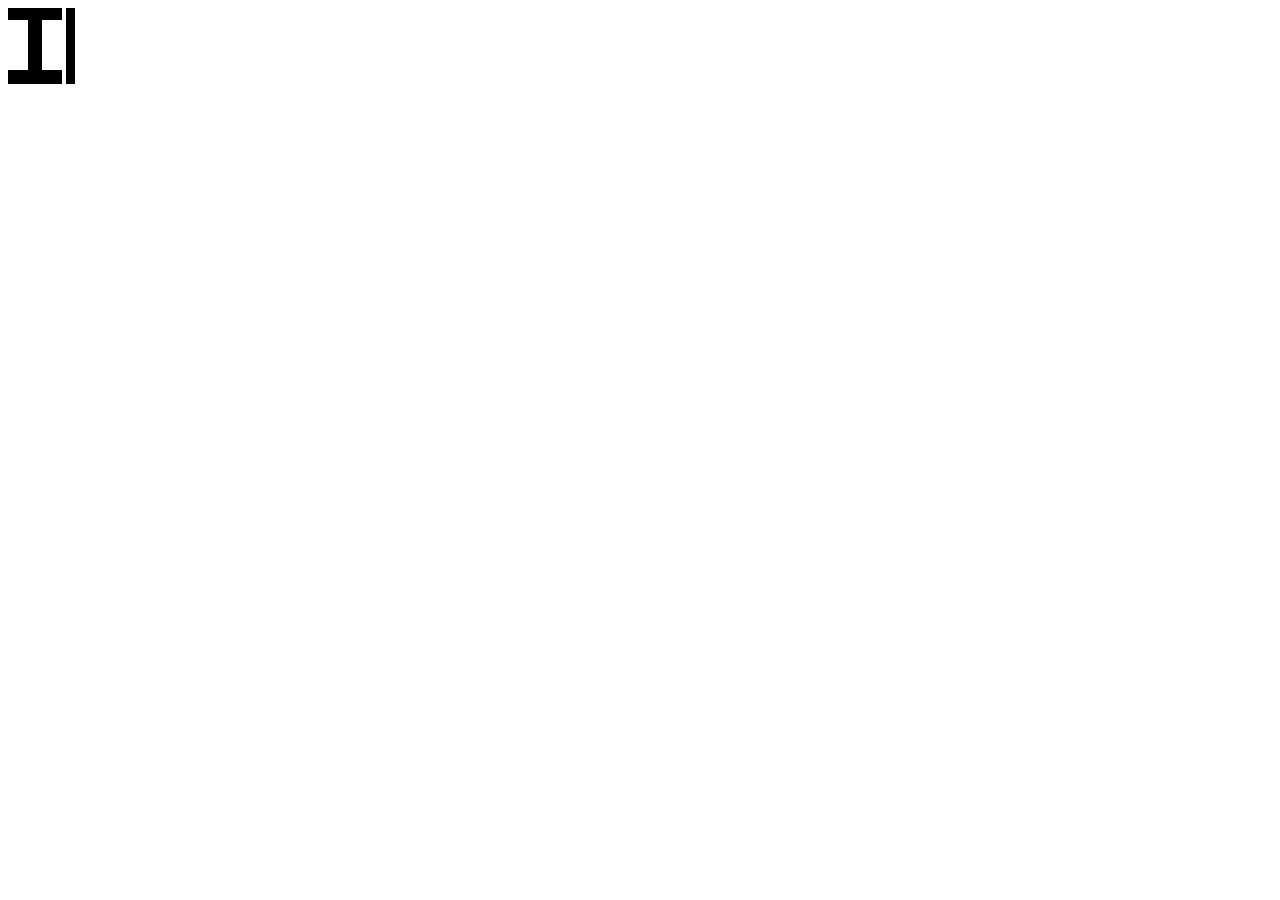
==== Lab 5.html @ dc9bbd86 "Add files via upload" ====
<!DOCTYPE html>
<html lang="en">
<head>
    <meta charset="UTF-8">
    <meta http-equiv="X-UA-Compatible" content="IE=edge">
    <meta name="viewport" content="width=device-width, initial-scale=1.0">
    <title>letter I</title>
<style>
.i{background-color: black;
display: inline-block;
}
.il,.ir{
    background-color: white;
    display: inline-block;
    width:20px;
    height: 50px;
    
    
}
.il{
    margin: 12px 5px 10px 0;
}
.ir{ margin: 12px 0  10px  5px;

}
.T{background-color: black;
display: inline-block;
}
.tl,.tr{
    background-color: white;
    display: inline-block;
    width: 15pxpx;
    height: 50px;
    
    
}
.tl{
    margin: 12px 5px 10px 0;
}
.tr{ margin: 12px 0  10px  0px;

}



</style>




</style>
</head>
<body>
<div class="i">
    <div class="il"></div>
    <div class="ir"></div>
</div>
<div class="T">
    <div class="tl"></div>
    <div class="tr"></div>

</div>

</body>
</html>
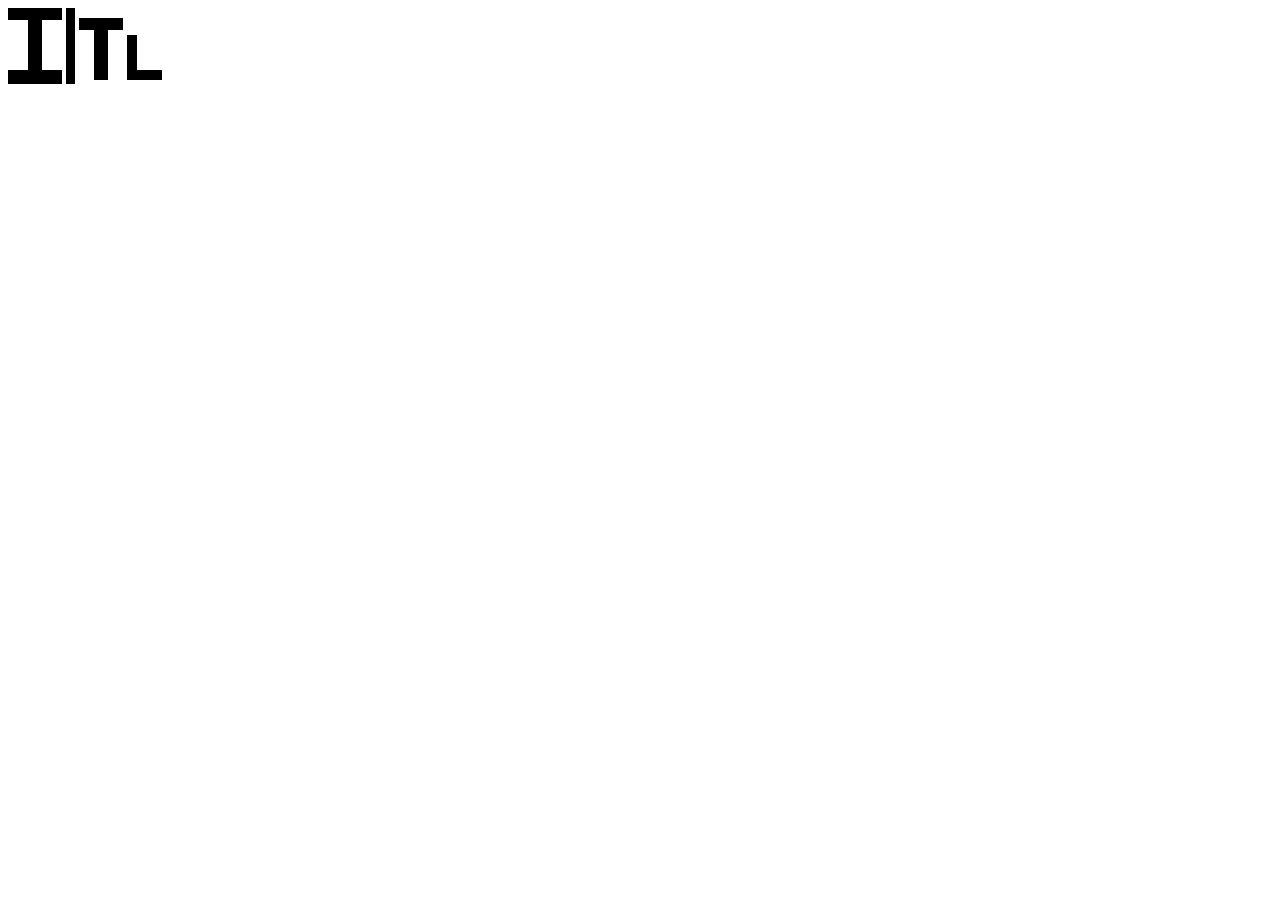
==== commit 34e5ef8c: "Refactor HTML structure and styles for letter display" ====
--- a/Lab 5.html
+++ b/Lab 5.html
@@ -23,21 +23,52 @@
 .ir{ margin: 12px 0  10px  5px;
 
 }
-.T{background-color: black;
-display: inline-block;
+.l{
+    background-color: black;
+    display: inline-block;
 }
-.tl,.tr{
+.ll,.lr{
     background-color: white;
     display: inline-block;
-    width: 15pxpx;
+    width: 15px px;
+    height: 50px;
+    
+    
+}
+.ll{
+    margin: 12px 5px 10px 0;
+}
+.lr{ margin: 12px 0  10px  0px;
+
+}
+.t{ background-color: black;
+    display: inline-block;
+    line-height: 0;
+}
+.tr,.tl{
+    background-color: white;
+    display: inline-block;
+    width: 15px;px;
     height: 50px;
     
     
 }
 .tl{
-    margin: 12px 5px 10px 0;
+    margin: 12px 5px 0 0;
 }
-.tr{ margin: 12px 0  10px  0px;
+.tr{ margin: 12px 0  0  5px;
+}
+.L{
+    background-color: black;
+    display: inline-block;
+    line-height: 0;
+}
+.Lr{
+    background-color: white;
+    display: inline-block;
+    width: 25px;
+    height: 35px;
+    margin: 0 0 10px 10px;
 
 }
 
@@ -55,11 +86,17 @@
     <div class="il"></div>
     <div class="ir"></div>
 </div>
-<div class="T">
+<div class="l">
+    <div class="ll"></div>
+    <div class="lr"></div>
+</div>
+<div class="t">
     <div class="tl"></div>
     <div class="tr"></div>
-
 </div>
-
+<div class = "L">   
+    <div class ="Ll"></div>
+    <div class = Lr></div> 
+</div>
 </body>
-</html>+</html>
